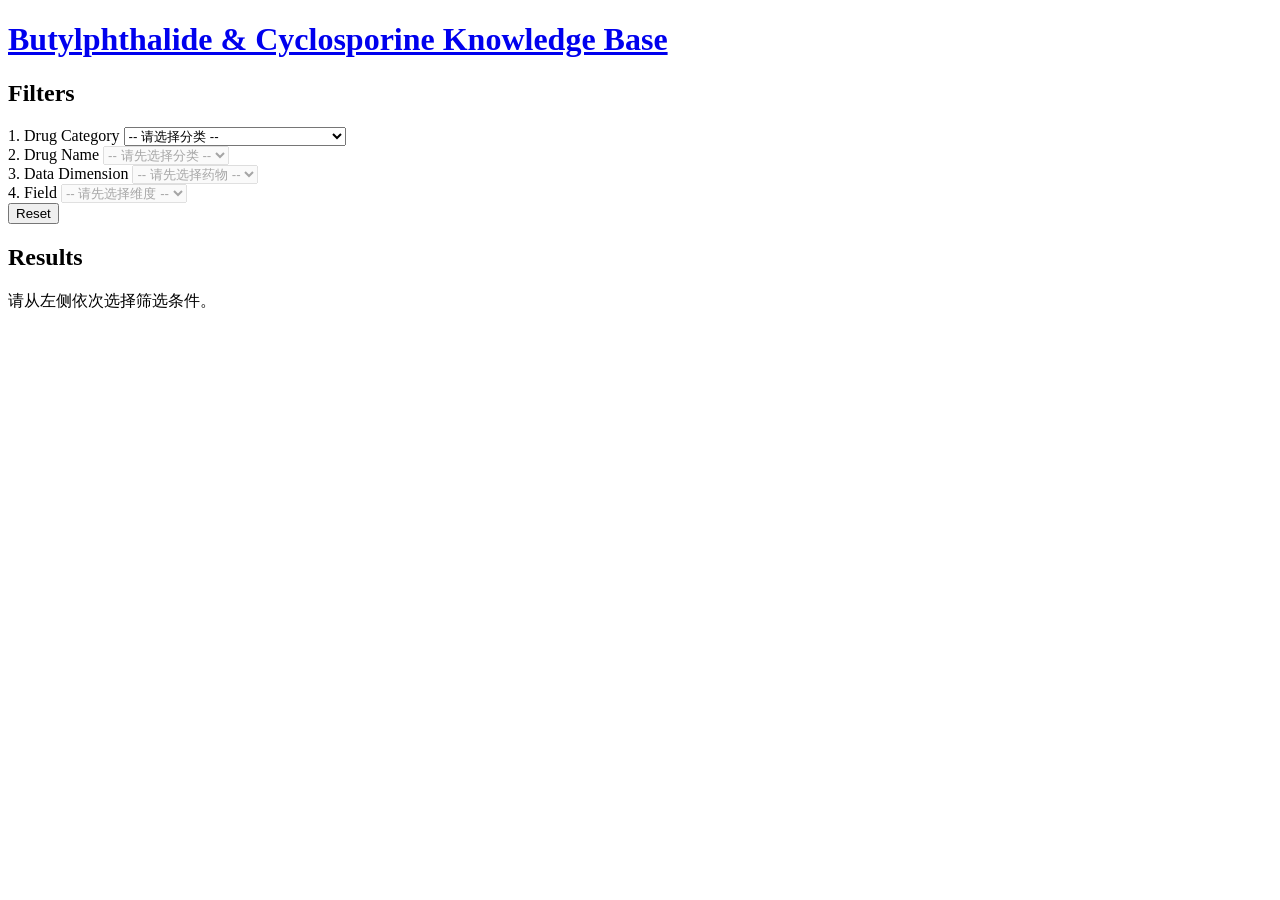
==== browse.html @ 2a48ec2d "Add files via upload" ====
<!DOCTYPE html>
<html lang="zh-CN">
<head>
  <meta charset="UTF-8">
  <meta name="viewport" content="width=device-width, initial-scale=1.0">
  <title>Browse | Butylphthalide &amp; Cyclosporine Knowledge Base</title>
  <link rel="stylesheet" href="css/style.css">
</head>
<body>
  <header class="site-header small">
    <div class="header-inner">
      <a class="brand-link" href="index.html">
        <h1>Butylphthalide &amp; Cyclosporine Knowledge Base</h1>
      </a>
    </div>
  </header>

  <main class="browse-main">
    <!-- 左侧联动筛选 -->
    <aside class="filter-panel">
      <h2>Filters</h2>

      <div class="filter-group">
        <label>1. Drug Category</label>
        <select id="filterCategory">
          <option value="">-- 请选择分类 --</option>
          <option value="Chemical Drug">化学药 (Chemical Drug)</option>
          <option value="Natural Drug">天然药 (Natural Drug) — 暂无数据</option>
          <option value="Biological product">生物制品 (Biological product)</option>
        </select>
      </div>

      <div class="filter-group">
        <label>2. Drug Name</label>
        <select id="filterDrug" disabled>
          <option value="">-- 请先选择分类 --</option>
        </select>
      </div>

      <div class="filter-group">
        <label>3. Data Dimension</label>
        <select id="filterDimension" disabled>
          <option value="">-- 请先选择药物 --</option>
        </select>
      </div>

      <div class="filter-group">
        <label>4. Field</label>
        <select id="filterField" disabled>
          <option value="">-- 请先选择维度 --</option>
        </select>
      </div>

      <button id="resetFilter" class="reset-btn">Reset</button>
    </aside>

    <!-- 右侧结果 -->
    <section class="result-panel">
      <div class="result-header">
        <h2 id="resultTitle">Results</h2>
        <span id="resultCount"></span>
      </div>
      <div id="resultList" class="result-list">
        <p class="empty-tip">请从左侧依次选择筛选条件。</p>
      </div>
    </section>
  </main>

  <script src="js/data.js"></script>
  <script src="js/filter.js"></script>
  <script src="js/render.js"></script>
  <script>
    document.addEventListener('DOMContentLoaded', () => {
      initBrowsePage();
      // 支持首页搜索跳转
      const params = new URLSearchParams(location.search);
      const q = params.get('q');
      if (q) {
        document.getElementById('globalSearch') && (document.getElementById('globalSearch').value = q);
        quickSearch(q);
      }
    });
  </script>
</body>
</html>
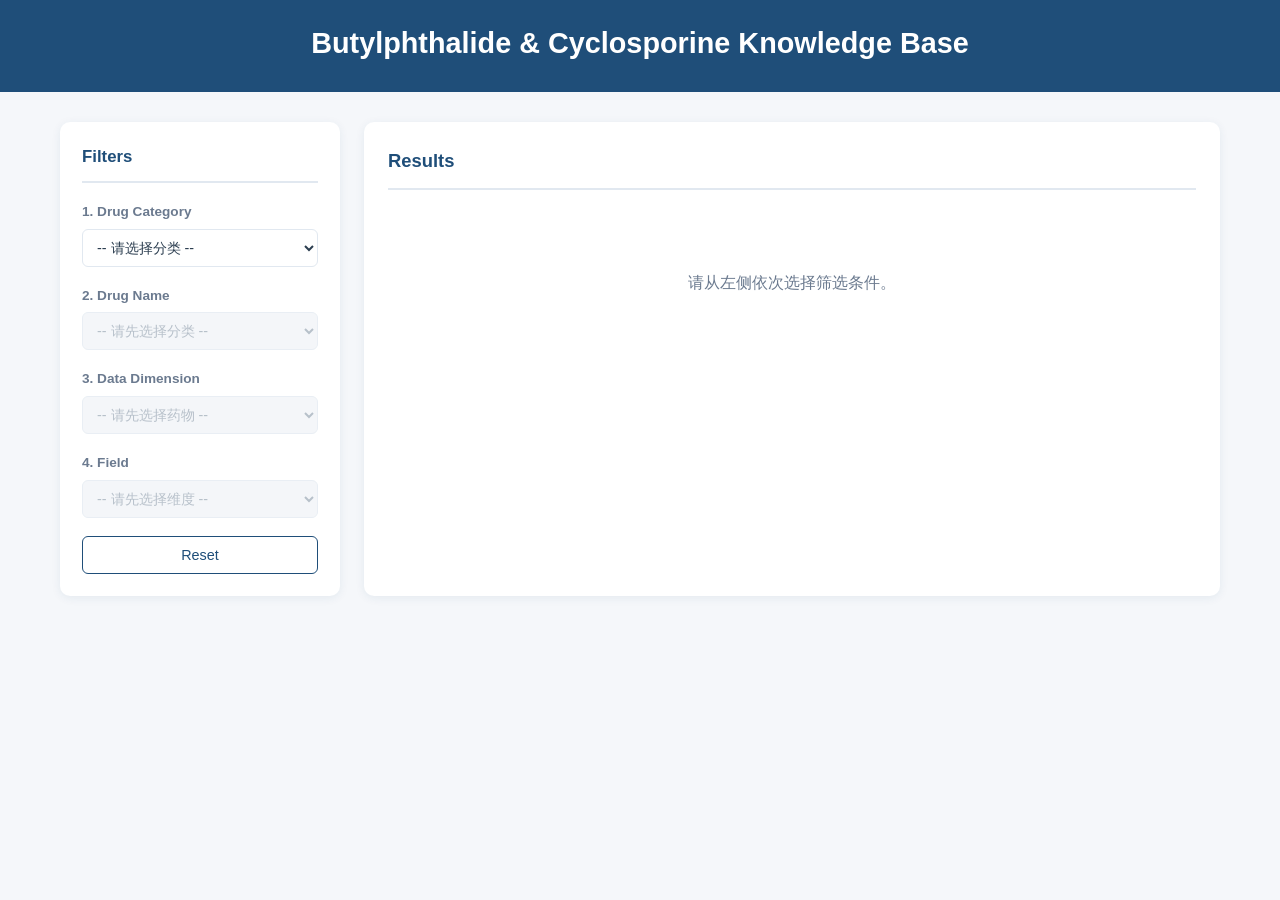
==== commit 85bb192a: "Update browse.html" ====
--- a/browse.html
+++ b/browse.html
@@ -69,17 +69,23 @@
   <script src="js/data.js"></script>
   <script src="js/filter.js"></script>
   <script src="js/render.js"></script>
-  <script>
-    document.addEventListener('DOMContentLoaded', () => {
-      initBrowsePage();
-      // 支持首页搜索跳转
-      const params = new URLSearchParams(location.search);
-      const q = params.get('q');
-      if (q) {
-        document.getElementById('globalSearch') && (document.getElementById('globalSearch').value = q);
-        quickSearch(q);
-      }
-    });
-  </script>
+ <script>
+  document.addEventListener('DOMContentLoaded', async () => {
+    try {
+      await initBrowsePage();
+      console.log('初始化完成，数据条数：', {
+        drugs: DB.drugs.length,
+        products: DB.products.length
+      });
+    } catch (e) {
+      console.error('初始化失败：', e);
+    }
+    const params = new URLSearchParams(location.search);
+    const q = params.get('q');
+    if (q) {
+      quickSearch(q);
+    }
+  });
+</script>
 </body>
-</html>+</html>
--- a/css/style.css
+++ b/css/style.css
@@ -0,0 +1,278 @@
+:root {
+  --primary: #1F4E79;
+  --primary-light: #4A90D9;
+  --bg: #F5F7FA;
+  --card: #FFFFFF;
+  --text: #2C3E50;
+  --text-light: #6B7A8F;
+  --border: #E1E8F0;
+  --shadow: 0 2px 10px rgba(31, 78, 121, 0.08);
+}
+
+* { box-sizing: border-box; margin: 0; padding: 0; }
+
+body {
+  font-family: "Segoe UI", "PingFang SC", "Microsoft YaHei", sans-serif;
+  background: var(--bg);
+  color: var(--text);
+  line-height: 1.6;
+}
+
+/* Header */
+.site-header {
+  background: var(--primary);
+  color: #fff;
+  padding: 40px 20px;
+  text-align: center;
+}
+.site-header.small { padding: 20px; }
+.site-header h1 { font-size: 1.8rem; margin-bottom: 6px; font-weight: 600; }
+.site-header .subtitle { font-size: 0.95rem; opacity: 0.85; }
+.brand-mark {
+  display: inline-block;
+  background: rgba(255,255,255,0.15);
+  padding: 4px 12px;
+  border-radius: 20px;
+  font-size: 0.8rem;
+  margin-bottom: 14px;
+  letter-spacing: 1px;
+}
+.brand-link { text-decoration: none; color: #fff; }
+
+/* 首页 */
+.home-main { max-width: 1100px; margin: 0 auto; padding: 30px 20px 60px; }
+
+.search-hero {
+  background: var(--card);
+  border-radius: 10px;
+  padding: 30px;
+  box-shadow: var(--shadow);
+  text-align: center;
+  margin-bottom: 24px;
+}
+.search-hero h2 { color: var(--primary); font-size: 1.3rem; margin-bottom: 18px; }
+.search-bar { display: flex; max-width: 640px; margin: 0 auto; }
+.search-bar input {
+  flex: 1;
+  padding: 12px 16px;
+  border: 2px solid var(--border);
+  border-right: none;
+  border-radius: 6px 0 0 6px;
+  font-size: 0.95rem;
+  outline: none;
+}
+.search-bar input:focus { border-color: var(--primary-light); }
+.search-bar button {
+  background: var(--primary);
+  color: #fff;
+  border: none;
+  padding: 12px 22px;
+  border-radius: 0 6px 6px 0;
+  cursor: pointer;
+  font-size: 0.95rem;
+}
+.search-bar button:hover { background: #163a5a; }
+.search-hint { margin-top: 12px; font-size: 0.85rem; color: var(--text-light); }
+
+/* 统计与图谱 */
+.viz-section {
+  background: var(--card);
+  border: 2px dashed var(--primary-light);
+  border-radius: 10px;
+  padding: 24px;
+  margin-bottom: 24px;
+}
+.stat-row { display: flex; gap: 20px; margin-bottom: 24px; }
+.stat-card { flex: 1; }
+.stat-card h3 {
+  font-size: 0.95rem;
+  color: var(--primary);
+  margin-bottom: 12px;
+  text-align: center;
+}
+.bar-chart {
+  height: 90px;
+  display: flex;
+  align-items: flex-end;
+  justify-content: space-around;
+  gap: 14px;
+  padding: 0 10px;
+  border-bottom: 1px solid var(--border);
+}
+.bar {
+  width: 32px;
+  border-radius: 3px 3px 0 0;
+  background: #A8C8E8;
+}
+.stat-card:nth-child(2) .bar { background: #F4B8B8; }
+
+/* 知识图谱占位 */
+.graph-placeholder {
+  position: relative;
+  height: 240px;
+  margin-top: 10px;
+}
+.graph-center {
+  position: absolute;
+  left: 50%; top: 50%;
+  width: 60px; height: 60px;
+  margin: -30px 0 0 -30px;
+  border-radius: 50%;
+  background: var(--primary);
+}
+.graph-node {
+  position: absolute;
+  width: 34px; height: 34px;
+  border-radius: 50%;
+  background: #8FC7B0;
+}
+.graph-node.n1 { left: 18%; top: 22%; }
+.graph-node.n2 { right: 20%; top: 18%; }
+.graph-node.n3 { left: 12%; bottom: 24%; }
+.graph-node.n4 { right: 15%; bottom: 20%; }
+.graph-node.n5 { left: 40%; bottom: 8%; }
+.graph-node.n6 { right: 42%; top: 8%; }
+
+/* 入口卡片 */
+.entry-cards {
+  display: grid;
+  grid-template-columns: repeat(3, 1fr);
+  gap: 20px;
+  margin-bottom: 24px;
+}
+.entry-card {
+  display: block;
+  background: var(--primary);
+  color: #fff;
+  text-decoration: none;
+  padding: 22px;
+  border-radius: 8px;
+  text-align: center;
+  transition: transform .15s, background .15s;
+}
+.entry-card:hover { background: #163a5a; transform: translateY(-2px); }
+.entry-card h3 { font-size: 1.05rem; margin-bottom: 6px; }
+.entry-card p { font-size: 0.85rem; opacity: 0.85; }
+
+.footer-links {
+  display: flex;
+  justify-content: center;
+  gap: 40px;
+}
+.footer-links a {
+  color: var(--primary);
+  text-decoration: none;
+  font-size: 0.9rem;
+}
+.footer-links a:hover { text-decoration: underline; }
+
+/* 浏览页 */
+.browse-main {
+  max-width: 1200px;
+  margin: 0 auto;
+  padding: 30px 20px 60px;
+  display: grid;
+  grid-template-columns: 280px 1fr;
+  gap: 24px;
+}
+.filter-panel {
+  background: var(--card);
+  border-radius: 10px;
+  padding: 22px;
+  box-shadow: var(--shadow);
+  height: fit-content;
+  position: sticky;
+  top: 20px;
+}
+.filter-panel h2 {
+  font-size: 1.05rem;
+  color: var(--primary);
+  margin-bottom: 18px;
+  padding-bottom: 10px;
+  border-bottom: 2px solid var(--border);
+}
+.filter-group { margin-bottom: 18px; }
+.filter-group label {
+  display: block;
+  font-size: 0.85rem;
+  color: var(--text-light);
+  margin-bottom: 6px;
+  font-weight: 600;
+}
+.filter-group select {
+  width: 100%;
+  padding: 9px 10px;
+  border: 1px solid var(--border);
+  border-radius: 6px;
+  font-size: 0.9rem;
+  background: #fff;
+  color: var(--text);
+  outline: none;
+}
+.filter-group select:focus { border-color: var(--primary-light); }
+.filter-group select:disabled { background: #f0f3f7; color: #9aa7b5; cursor: not-allowed; }
+.reset-btn {
+  width: 100%;
+  padding: 10px;
+  background: transparent;
+  border: 1px solid var(--primary);
+  color: var(--primary);
+  border-radius: 6px;
+  cursor: pointer;
+  font-size: 0.9rem;
+}
+.reset-btn:hover { background: var(--primary); color: #fff; }
+
+.result-panel {
+  background: var(--card);
+  border-radius: 10px;
+  padding: 24px;
+  box-shadow: var(--shadow);
+  min-height: 400px;
+}
+.result-header {
+  display: flex;
+  justify-content: space-between;
+  align-items: baseline;
+  border-bottom: 2px solid var(--border);
+  padding-bottom: 12px;
+  margin-bottom: 20px;
+}
+.result-header h2 { font-size: 1.15rem; color: var(--primary); }
+#resultCount { font-size: 0.85rem; color: var(--text-light); }
+.empty-tip { color: var(--text-light); text-align: center; padding: 60px 0; }
+
+.result-card {
+  border: 1px solid var(--border);
+  border-left: 4px solid var(--primary-light);
+  border-radius: 6px;
+  padding: 16px 18px;
+  margin-bottom: 14px;
+  transition: box-shadow .15s;
+}
+.result-card:hover { box-shadow: var(--shadow); }
+.result-card h4 {
+  font-size: 1rem;
+  color: var(--primary);
+  margin-bottom: 8px;
+}
+.result-card p { font-size: 0.88rem; color: var(--text-light); }
+.result-card .kv { margin-top: 6px; font-size: 0.85rem; }
+.result-card .kv span { color: var(--text-light); margin-right: 6px; }
+.result-card a {
+  display: inline-block;
+  margin-top: 10px;
+  color: var(--primary-light);
+  text-decoration: none;
+  font-size: 0.85rem;
+}
+.result-card a:hover { text-decoration: underline; }
+
+/* 响应式 */
+@media (max-width: 820px) {
+  .browse-main { grid-template-columns: 1fr; }
+  .filter-panel { position: static; }
+  .entry-cards { grid-template-columns: 1fr; }
+  .stat-row { flex-direction: column; }
+  .site-header h1 { font-size: 1.3rem; }
+}
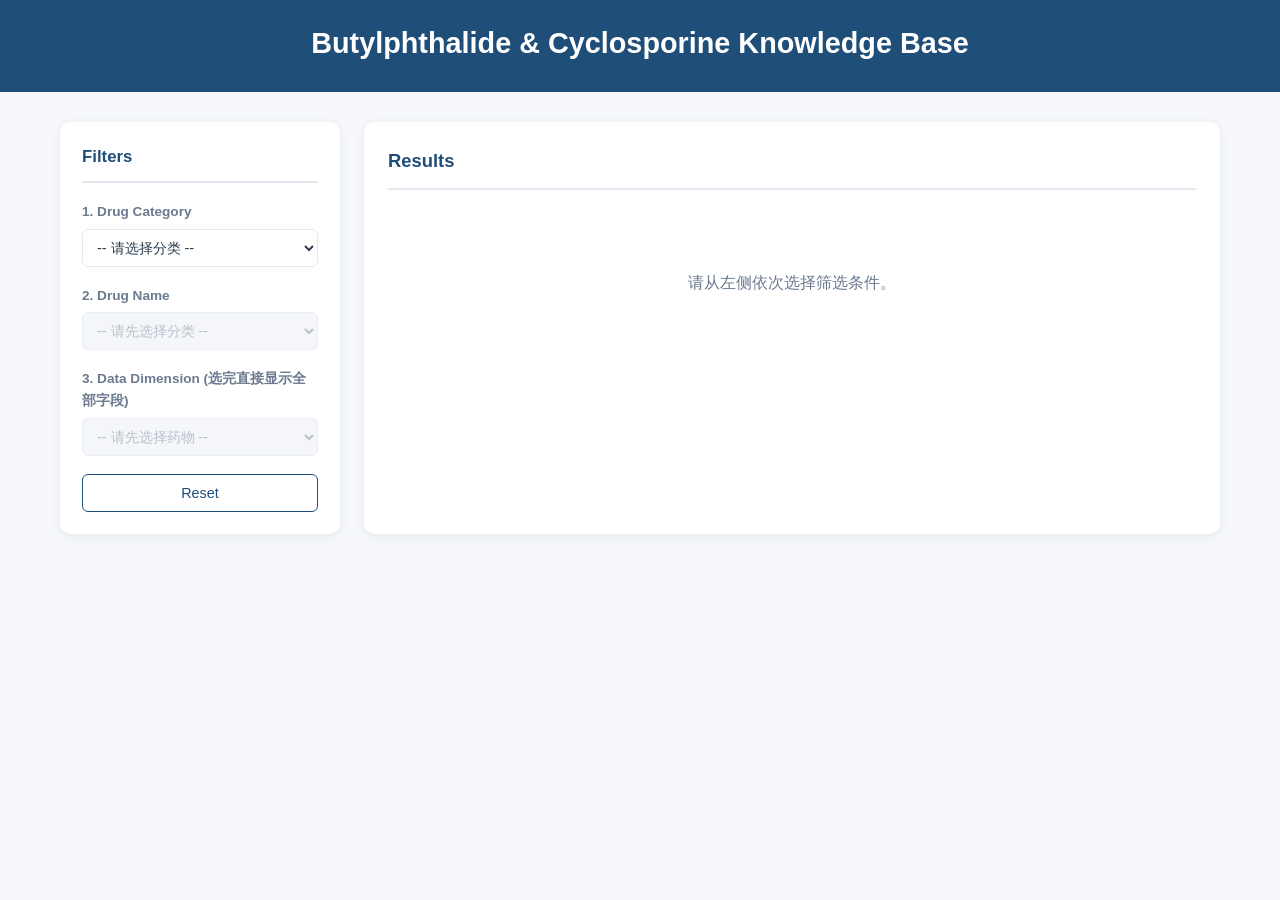
==== commit eb14baed: "Update browse.html" ====
--- a/browse.html
+++ b/browse.html
@@ -38,18 +38,12 @@
       </div>
 
       <div class="filter-group">
-        <label>3. Data Dimension</label>
+        <label>3. Data Dimension (选完直接显示全部字段)</label>
         <select id="filterDimension" disabled>
           <option value="">-- 请先选择药物 --</option>
         </select>
       </div>
 
-      <div class="filter-group">
-        <label>4. Field</label>
-        <select id="filterField" disabled>
-          <option value="">-- 请先选择维度 --</option>
-        </select>
-      </div>
 
       <button id="resetFilter" class="reset-btn">Reset</button>
     </aside>
--- a/css/style.css
+++ b/css/style.css
@@ -275,4 +275,32 @@
   .entry-cards { grid-template-columns: 1fr; }
   .stat-row { flex-direction: column; }
   .site-header h1 { font-size: 1.3rem; }
-}+}/* 维度详情卡片内的字段列表 */
+.kv-list {
+  display: flex;
+  flex-direction: column;
+  gap: 6px;
+  margin-top: 10px;
+}
+.kv-row {
+  display: flex;
+  align-items: flex-start;
+  gap: 10px;
+  font-size: 0.86rem;
+  line-height: 1.5;
+  border-bottom: 1px dashed #eef2f7;
+  padding-bottom: 6px;
+}
+.kv-row:last-child { border-bottom: none; }
+.kv-key {
+  flex: 0 0 200px;
+  color: var(--text-light);
+  font-weight: 600;
+  word-break: break-word;
+}
+.kv-val {
+  flex: 1;
+  color: var(--text);
+  word-break: break-word;
+  white-space: pre-wrap;
+}
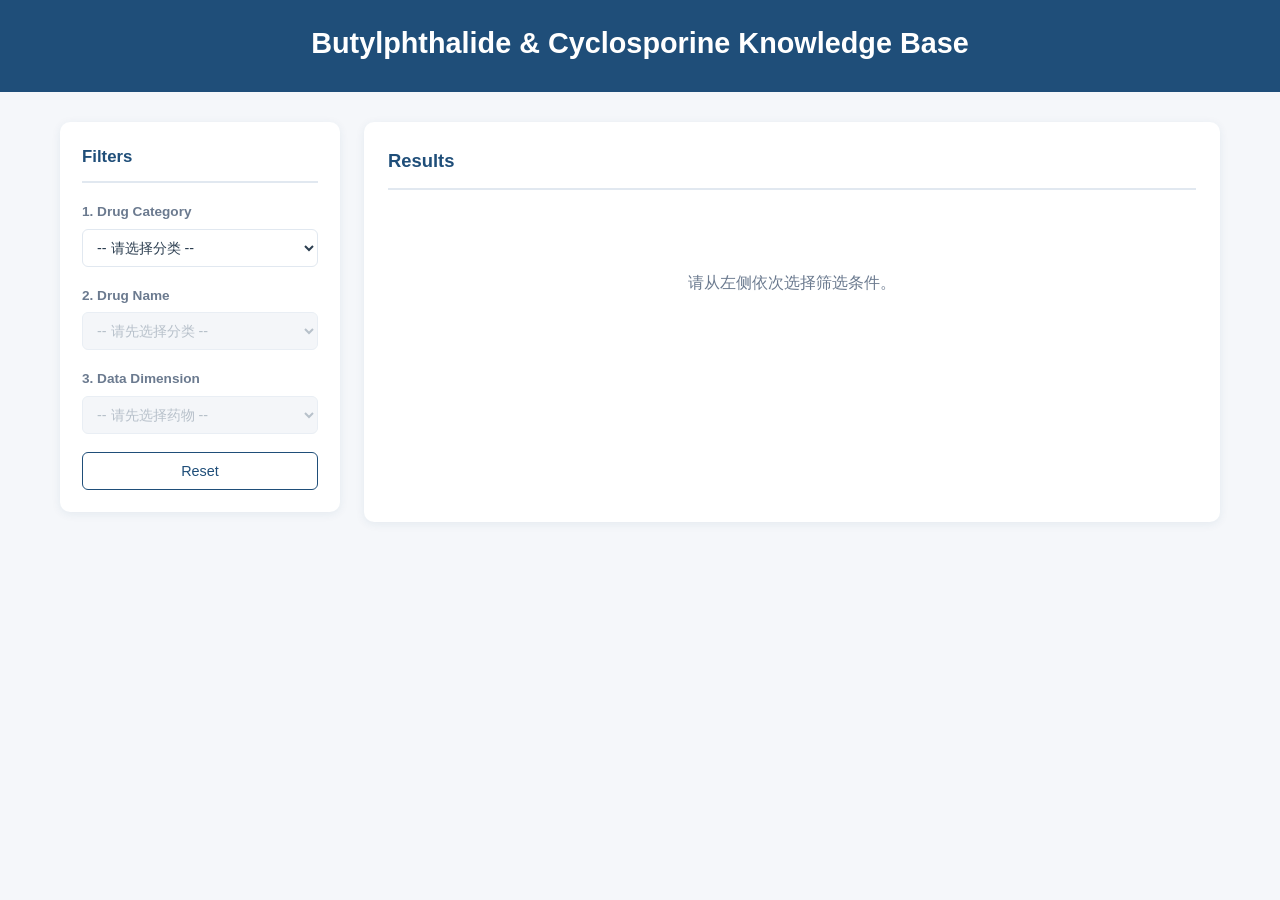
==== commit db8bdd16: "Remove unnecessary text from Data Dimension label" ====
--- a/browse.html
+++ b/browse.html
@@ -38,7 +38,7 @@
       </div>
 
       <div class="filter-group">
-        <label>3. Data Dimension (选完直接显示全部字段)</label>
+        <label>3. Data Dimension</label>
         <select id="filterDimension" disabled>
           <option value="">-- 请先选择药物 --</option>
         </select>
